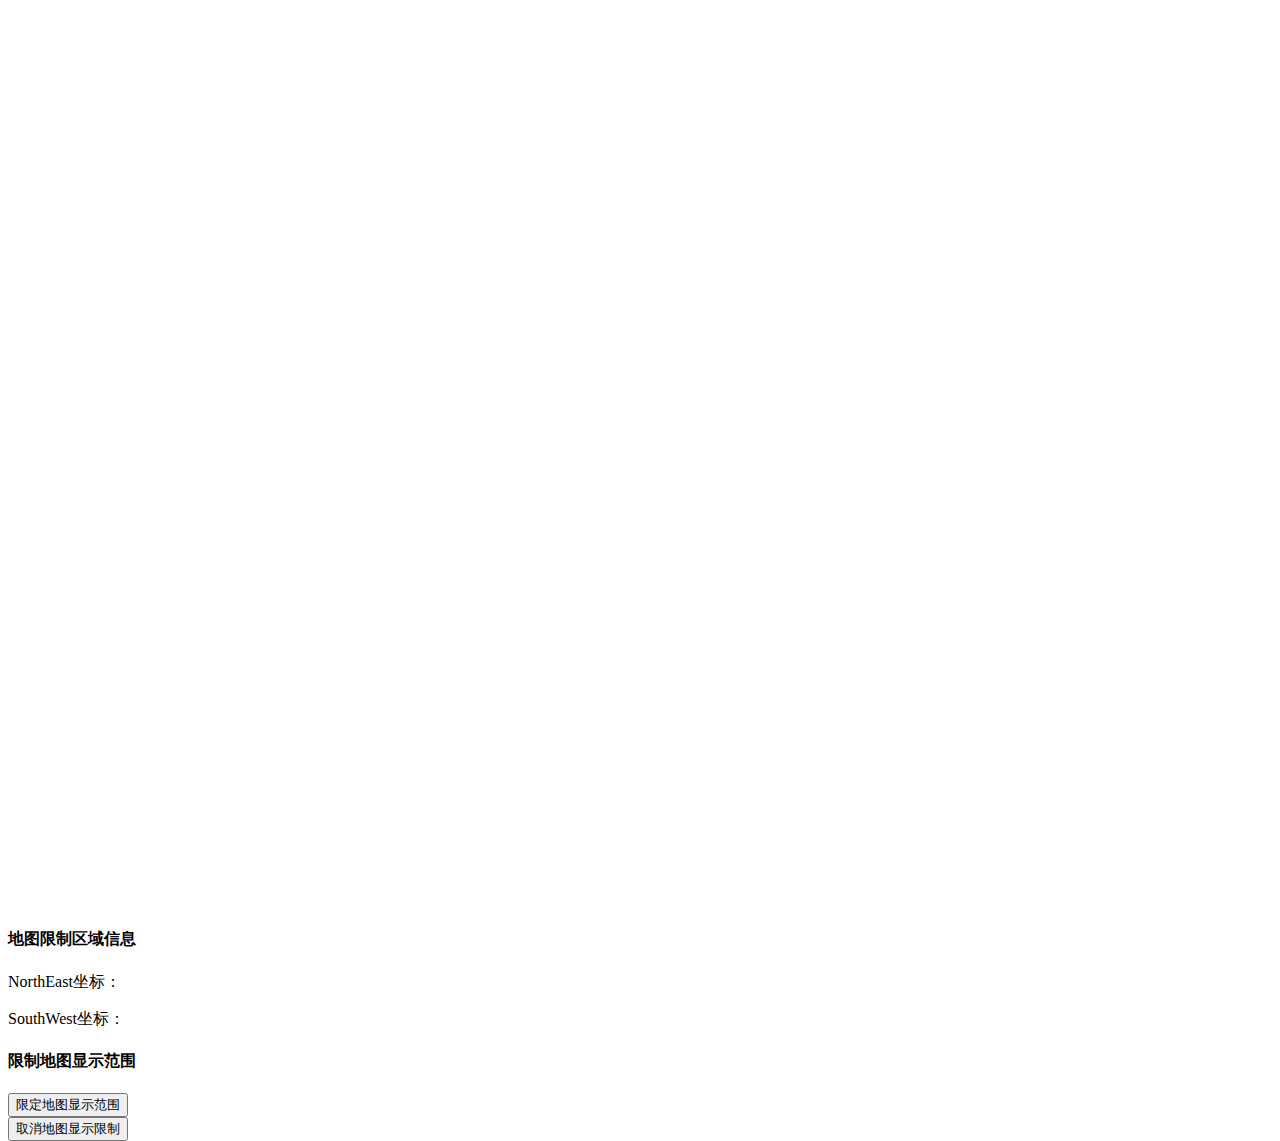
==== index.html @ d3a62acf "Add files via upload" ====
<!doctype html>
<html>

<head>
  <meta charset="utf-8">
  <meta http-equiv="X-UA-Compatible" content="IE=edge">
  <meta name="viewport" content="initial-scale=1.0, user-scalable=no, width=device-width">
  <title>地图显示范围</title>
  <link rel="stylesheet" href="https://a.amap.com/jsapi_demos/static/demo-center/css/demo-center.css" />
  <style>
    html,
    body,
    #container {
      width: 100%;
      height: 100%;
    }

    .lnglat {
      color: #0288d1;
    }
  </style>
</head>

<body>
  <div id="container"></div>
  <div class="info">
    <h4>地图限制区域信息</h4>
    <p>NorthEast坐标：<span id="ne" class="lnglat"></span></p>
    <p>SouthWest坐标：<span id="sw" class="lnglat"></span></p>
  </div>
  <div class="input-card" style="width:14rem;">
    <h4>限制地图显示范围</h4>
    <div class="input-item">
      <button class="btn" id="lock-bounds">限定地图显示范围</button>
    </div>
    <div class="input-item">
      <button class="btn" id="unlock-bounds">取消地图显示限制</button>
    </div>
  </div>
  <script src="https://webapi.amap.com/maps?v=2.0&key=您申请的key值"></script>
  <script src="https://a.amap.com/jsapi_demos/static/demo-center/js/demoutils.js"></script>
  <script>
    // 创建地图，设置地图中心坐标为五一广场（长沙市的经纬度坐标为：113.002655, 28.213478）
    var map = new AMap.Map('container', {
      center: [113.002655, 28.213478],  // 设置地图的中心为五一广场
      zoom: 13,  // 设置地图的缩放级别，适合长沙市区显示，数字越大地图越近
      showIndoorMap: false  // 禁用室内地图
    });

    // 函数：用于显示地图的限制区域信息
    function logMapInfo() {
      var limitBounds = map.getLimitBounds();  // 获取当前地图的限制范围
      if (limitBounds) {
        // 显示限制区域的东北和西南坐标
        document.querySelector("#ne").innerText = limitBounds.northEast.toString();
        document.querySelector("#sw").innerText = limitBounds.southWest.toString();
      } else {
        // 如果没有限制范围，显示"未限定"
        document.querySelector("#ne").innerText = document.querySelector("#sw").innerText = "未限定";
      }
    }

    // 限制地图显示范围：以当前地图的显示范围作为限制区域
    function lockMapBounds() {
      var bounds = map.getBounds();  // 获取地图当前的显示范围
      map.setLimitBounds(bounds);  // 设置地图的限制范围为当前显示的范围
      logMapInfo();  // 更新限制区域信息
    }

    // 取消地图显示限制
    function unlockMapBounds() {
      map.clearLimitBounds();  // 清除地图的显示限制
      logMapInfo();  // 更新限制区域信息
    }

    // 默认启用地图范围限定，以当前显示区域为限制
    lockMapBounds();
    logMapInfo();

    // 绑定按钮事件
    document.querySelector("#lock-bounds").onclick = lockMapBounds;  // 绑定按钮，点击后限制地图显示范围
    document.querySelector("#unlock-bounds").onclick = unlockMapBounds;  // 绑定按钮，点击后取消限制
  </script>
</body>

</html>
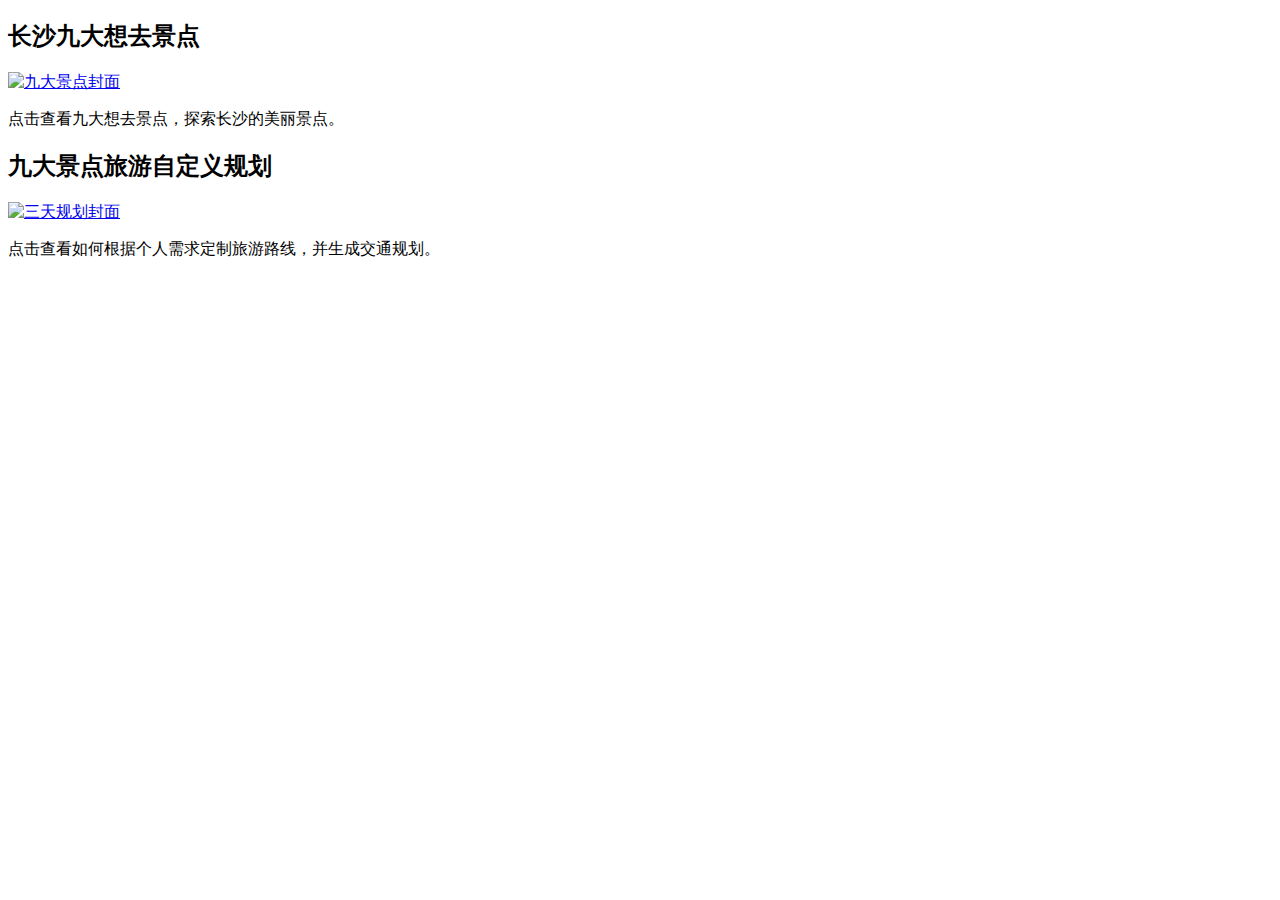
==== commit b78a1ad3: "Update index.html" ====
--- a/index.html
+++ b/index.html
@@ -1,86 +1,40 @@
-<!doctype html>
-<html>
+<!DOCTYPE html>
+<html lang="en">
+<head>
+    <meta charset="UTF-8">
+    <meta name="viewport" content="width=device-width, initial-scale=1.0">
+    <title>WebGIS - 旅游规划系统</title>
+    <link rel="stylesheet" href="styles.css">
+</head>
+<body>
+    <div id="container">
+        <!-- 板块1：长沙九大想去景点 -->
+        <div class="section" id="section1">
+            <div class="section-header">
+                <h2>长沙九大想去景点</h2>
+            </div>
+            <div class="section-content">
+                <a href="map1.html" target="_blank">
+                    <img src="https://github.com/yuan6131218/YT-test/tree/main/picture/长沙图.jpg" alt="九大景点封面" class="section-image">
+                </a>
+                <p>点击查看九大想去景点，探索长沙的美丽景点。</p>
+            </div>
+        </div>
 
-<head>
-  <meta charset="utf-8">
-  <meta http-equiv="X-UA-Compatible" content="IE=edge">
-  <meta name="viewport" content="initial-scale=1.0, user-scalable=no, width=device-width">
-  <title>地图显示范围</title>
-  <link rel="stylesheet" href="https://a.amap.com/jsapi_demos/static/demo-center/css/demo-center.css" />
-  <style>
-    html,
-    body,
-    #container {
-      width: 100%;
-      height: 100%;
-    }
+        <!-- 板块2：景点旅游自定义规划 -->
+        <div class="section" id="section2">
+            <div class="section-header">
+                <h2>九大景点旅游自定义规划</h2>
+            </div>
+            <div class="section-content">
+                <a href="map2.html" target="_blank">
+                    <img src="https://github.com/yuan6131218/YT-test/tree/main/picture/长沙的夜景.jpg" alt="三天规划封面" class="section-image">
+                </a>
+                <p>点击查看如何根据个人需求定制旅游路线，并生成交通规划。</p>
+            </div>
+        </div>
+    </div>
 
-    .lnglat {
-      color: #0288d1;
-    }
-  </style>
-</head>
-
-<body>
-  <div id="container"></div>
-  <div class="info">
-    <h4>地图限制区域信息</h4>
-    <p>NorthEast坐标：<span id="ne" class="lnglat"></span></p>
-    <p>SouthWest坐标：<span id="sw" class="lnglat"></span></p>
-  </div>
-  <div class="input-card" style="width:14rem;">
-    <h4>限制地图显示范围</h4>
-    <div class="input-item">
-      <button class="btn" id="lock-bounds">限定地图显示范围</button>
-    </div>
-    <div class="input-item">
-      <button class="btn" id="unlock-bounds">取消地图显示限制</button>
-    </div>
-  </div>
-  <script src="https://webapi.amap.com/maps?v=2.0&key=您申请的key值"></script>
-  <script src="https://a.amap.com/jsapi_demos/static/demo-center/js/demoutils.js"></script>
-  <script>
-    // 创建地图，设置地图中心坐标为五一广场（长沙市的经纬度坐标为：113.002655, 28.213478）
-    var map = new AMap.Map('container', {
-      center: [113.002655, 28.213478],  // 设置地图的中心为五一广场
-      zoom: 13,  // 设置地图的缩放级别，适合长沙市区显示，数字越大地图越近
-      showIndoorMap: false  // 禁用室内地图
-    });
-
-    // 函数：用于显示地图的限制区域信息
-    function logMapInfo() {
-      var limitBounds = map.getLimitBounds();  // 获取当前地图的限制范围
-      if (limitBounds) {
-        // 显示限制区域的东北和西南坐标
-        document.querySelector("#ne").innerText = limitBounds.northEast.toString();
-        document.querySelector("#sw").innerText = limitBounds.southWest.toString();
-      } else {
-        // 如果没有限制范围，显示"未限定"
-        document.querySelector("#ne").innerText = document.querySelector("#sw").innerText = "未限定";
-      }
-    }
-
-    // 限制地图显示范围：以当前地图的显示范围作为限制区域
-    function lockMapBounds() {
-      var bounds = map.getBounds();  // 获取地图当前的显示范围
-      map.setLimitBounds(bounds);  // 设置地图的限制范围为当前显示的范围
-      logMapInfo();  // 更新限制区域信息
-    }
-
-    // 取消地图显示限制
-    function unlockMapBounds() {
-      map.clearLimitBounds();  // 清除地图的显示限制
-      logMapInfo();  // 更新限制区域信息
-    }
-
-    // 默认启用地图范围限定，以当前显示区域为限制
-    lockMapBounds();
-    logMapInfo();
-
-    // 绑定按钮事件
-    document.querySelector("#lock-bounds").onclick = lockMapBounds;  // 绑定按钮，点击后限制地图显示范围
-    document.querySelector("#unlock-bounds").onclick = unlockMapBounds;  // 绑定按钮，点击后取消限制
-  </script>
+    <script src="script.js"></script>
 </body>
-
 </html>
